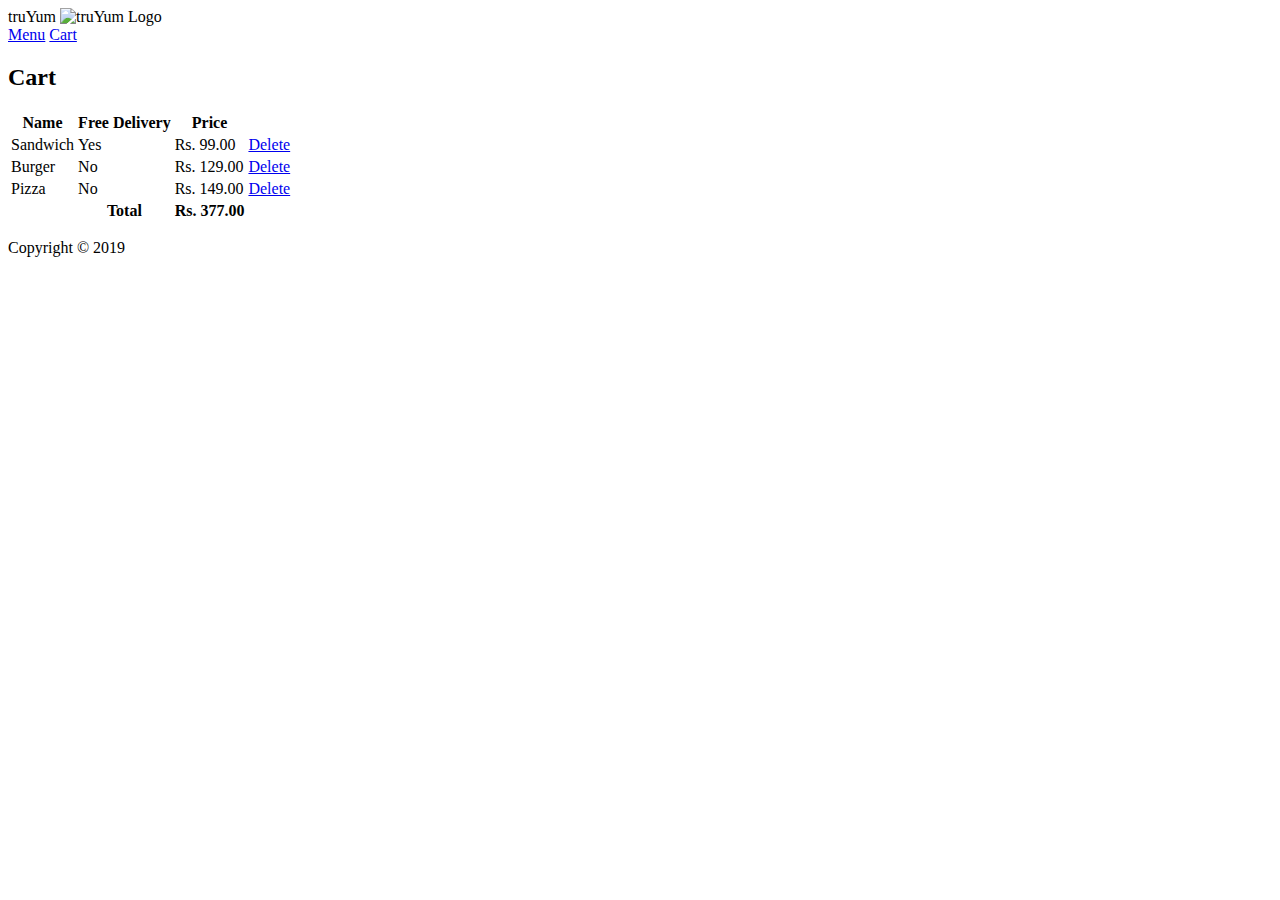
==== src/main/resources/templates/cart.html @ 31671b36 "Initial commit" ====
<!DOCTYPE html>
<html>
	<head>
		<title>truYum</title>
		<link rel="icon" type="image/ico" href="./images/truyum-logo-dark.png" />
		<link rel="stylesheet" type="text/css" href="./style/style.css">
	</head>
	<body>
		<header>
			<span class="header-title">truYum</span>
			<img class="header-logo" src="./images/truyum-logo-light.png" alt="truYum Logo"></img>
			<nav>
				<a class="nav-link" href="./menu-item-list-customer.html">Menu</a>
				<a class="nav-link" href="./cart.html">Cart</a>
			</nav>
		</header>
		<article>
			<h2 class="article-heading">Cart</h2>
			<table  class="table-margin">
				<tr>
					<th class="col-left">Name</th>
					<th class="col-left">Free Delivery</th>
					<th class="col-right">Price</th>
					<th></th>
				</tr>
				<tr>
					<td class="col-left">Sandwich</td>
					<td class="col-left">Yes</td>
					<td class="col-right">Rs. 99.00</td>
					<td>
						<a class="action-link" href="./cart-notification.html">Delete</a>
					</td>
				</tr>
				<tr>
					<td class="col-left">Burger</td>
					<td class="col-left">No</td>
					<td class="col-right">Rs. 129.00</td>
					<td>
						<a class="action-link" href="./cart-notification.html">Delete</a>
					</td>
				</tr>
				<tr>
					<td class="col-left">Pizza</td>
					<td class="col-left">No</td>
					<td class="col-right">Rs. 149.00</td>
					<td>
						<a class="action-link" href="./cart-notification.html">Delete</a>
					</td>
				</tr>
				<tr>
					<th></th>
					<th class="col-left">Total</th>
					<th class="col-right">Rs. 377.00</th>
					<th></th>
				</tr>
			</table>
		</article>
		<footer>
			<p>Copyright &copy; 2019</p>
		</footer>
	</body>
</html>
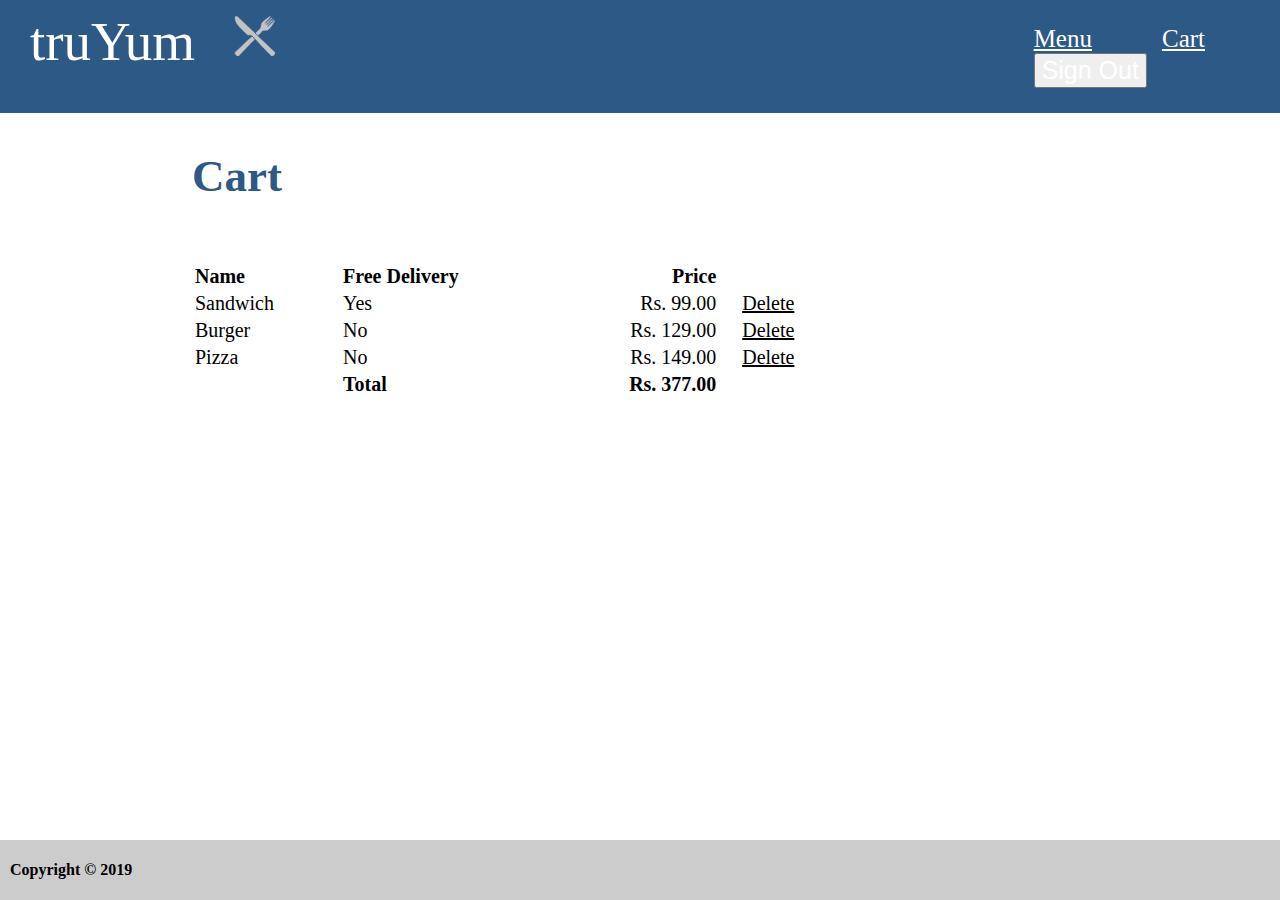
==== commit 34b34fb0: "Update" ====
--- a/src/main/resources/templates/cart.html
+++ b/src/main/resources/templates/cart.html
@@ -1,5 +1,5 @@
 <!DOCTYPE html>
-<html>
+<html xmlns:th="http://www.thymeleaf.org">
 	<head>
 		<title>truYum</title>
 		<link rel="icon" type="image/ico" href="./images/truyum-logo-dark.png" />
@@ -10,8 +10,11 @@
 			<span class="header-title">truYum</span>
 			<img class="header-logo" src="./images/truyum-logo-light.png" alt="truYum Logo"></img>
 			<nav>
-				<a class="nav-link" href="./menu-item-list-customer.html">Menu</a>
-				<a class="nav-link" href="./cart.html">Cart</a>
+				<a class="nav-link" href="./menu-item-list-customer">Menu</a>
+				<a class="nav-link" href="./cart">Cart</a>
+				<form th:action="@{/logout}" method="post">
+					<input class = "nav-link " type="submit" value="Sign Out"></input>
+				</form>
 			</nav>
 		</header>
 		<article>
@@ -28,7 +31,7 @@
 					<td class="col-left">Yes</td>
 					<td class="col-right">Rs. 99.00</td>
 					<td>
-						<a class="action-link" href="./cart-notification.html">Delete</a>
+						<a class="action-link" href="./cart-notification">Delete</a>
 					</td>
 				</tr>
 				<tr>
@@ -36,7 +39,7 @@
 					<td class="col-left">No</td>
 					<td class="col-right">Rs. 129.00</td>
 					<td>
-						<a class="action-link" href="./cart-notification.html">Delete</a>
+						<a class="action-link" href="./cart-notification">Delete</a>
 					</td>
 				</tr>
 				<tr>
@@ -44,7 +47,7 @@
 					<td class="col-left">No</td>
 					<td class="col-right">Rs. 149.00</td>
 					<td>
-						<a class="action-link" href="./cart-notification.html">Delete</a>
+						<a class="action-link" href="./cart-notification">Delete</a>
 					</td>
 				</tr>
 				<tr>
--- a/src/main/resources/templates/style/style.css
+++ b/src/main/resources/templates/style/style.css
@@ -0,0 +1,122 @@
+* {
+	box-sizing: border-box;
+}
+body {
+	margin: 0;
+	font-family: calibri;
+}
+header, footer {
+	width: 100%;
+	position: fixed;
+}
+header {
+	top: 0;
+	background-color: #2d5986;
+	color: #ffffff;
+	padding: 10px 60px 10px 30px;
+}
+.header-title {
+	font-size: 55px;
+}
+.header-logo {
+	height: 50px;
+	width: 50px;
+	margin-left: 30px;
+	display: inline;
+}
+nav {
+	float: right;
+	padding: 15px;
+}
+.nav-link {
+	float: left;
+	color: #ffffff;
+	font-size: 25px;
+	margin-left: 70px;
+	display: inline-block;
+}
+article {
+	margin: 150px 15%; 
+}
+.article-heading {
+	color: #2d5986;
+	font-size: 45px;
+	margin-bottom: 60px;
+}
+.article-notification {
+	color: #00b300;
+	font-size: 25px;
+	text-align: center;
+	font-weight: bold;
+}
+.article-notification-left {
+	text-align: left;
+	padding-left: 20%;
+}
+.article-message {
+	color: #999999;
+	font-size: 25px;
+	font-weight: bold;
+}
+.article-link {
+	color: #0099cc;
+	font-size: 25px;
+	font-weight: bold;
+}
+table {
+	width: 100%;
+	text-align: center;
+	font-size: 20px;
+}
+.table-margin {
+	width: 70%;
+}
+.col-left {
+	text-align: left;
+}
+.col-right {
+	text-align: right;
+}
+.action-link {
+	color: #000000;
+}
+form {
+	width: 100%;
+}
+.form-table {
+	text-align: left;
+	font-size: 20px;
+}
+.form-table td {
+	padding: 15px;
+	padding-right: 35px;
+}
+.form-item {
+	color: #696969;
+	font-weight: bold;
+	margin: 0;
+}
+.form-input {
+	width: 100%;
+	height: 30px;
+	padding: 5px 10px;
+	border: 2px solid #696969;
+}
+.form-input-right {
+	text-align: right;
+}
+.form-button {
+	color: #ffffff;
+	background-color: #2d5986;
+	font-weight: bold;
+	font-size: 15px;
+	border: 0;
+	padding: 15px 50px;
+}
+footer {
+	bottom: 0;
+	background: #cccccc;
+	font-weight: bold;
+	padding: 5px;
+	padding-left: 10px;
+}
